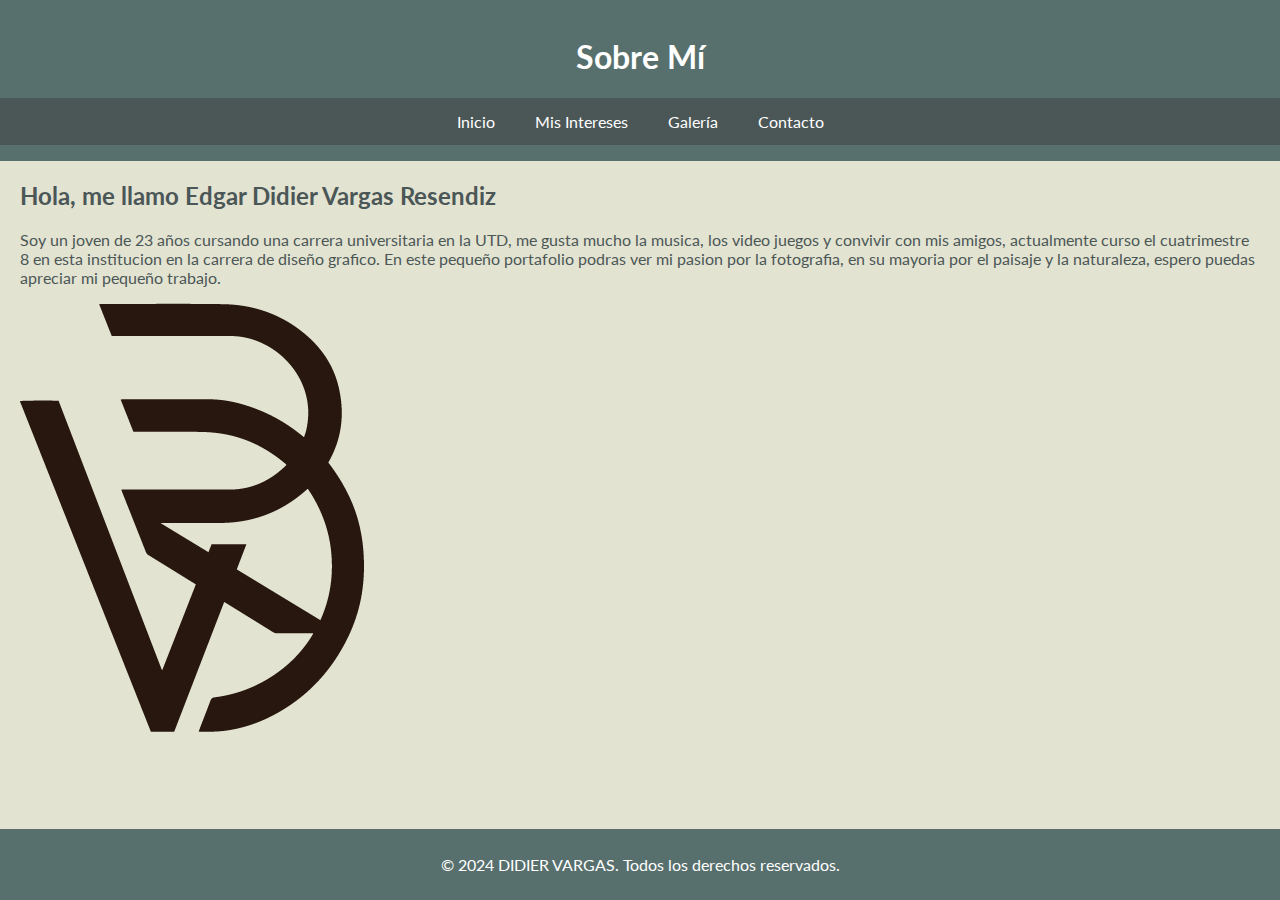
==== aboutme.html @ a651b70b "Add files via upload" ====
<!DOCTYPE html>
<html lang="es">
<head>
    <meta charset="UTF-8">
    <meta name="viewport" content="width=device-width, initial-scale=1.0">
    <title>Sobre Mí - Mi Página Web</title>
    <link href="https://fonts.googleapis.com/css2?family=Lato:wght@400;700&display=swap" rel="stylesheet">
    <style>
        body {
            font-family: 'Lato', sans-serif;
            margin: 0;
            padding: 0;
            background-color: #E3E3D1;
            color: #4B5757;
        }
        header {
            background-color: #58706D;
            color: white;
            padding: 1em 0;
            text-align: center;
        }
        nav {
            background-color: #4B5757;
        }
        nav ul {
            list-style-type: none;
            margin: 0;
            padding: 0;
            display: flex;
            justify-content: center;
        }
        nav ul li {
            position: relative;
        }
        nav ul li a {
            display: block;
            color: white;
            text-align: center;
            padding: 14px 20px;
            text-decoration: none;
            transition: background-color 0.3s;
        }
        nav ul li a:hover {
            background-color: #7C8A6E;
        }
        main {
            margin: 20px;
        }
        section img {
            max-width: 100%;
            height: auto;
            display: block;
            margin: 10px 0;
            border-radius: 8px;
        }
        footer {
            background-color: #58706D;
            color: white;
            text-align: center;
            padding: 10px 0;
            position: fixed;
            width: 100%;
            bottom: 0;
        }
    </style>
</head>
<body>
    <header>
        <h1>Sobre Mí</h1>
        <nav>
            <ul>
                <li><a href="index.html">Inicio</a></li>
                <li><a href="misintereses.html">Mis Intereses</a></li>
                <li><a href="galeria.html">Galería</a></li>
                <li><a href="contacto.html">Contacto</a></li>
            </ul>
        </nav>
    </header>
    <main>
        <section>
            <h2>Hola, me llamo Edgar Didier Vargas Resendiz</h2>
            <p>Soy un joven de 23 años cursando una carrera universitaria en la UTD, me gusta mucho la musica, los video juegos y convivir con mis amigos, actualmente curso el cuatrimestre 8 en esta institucion en la carrera de diseño grafico.
En este pequeño portafolio podras ver mi pasion por la fotografia, en su mayoria por el paisaje y la naturaleza, espero puedas apreciar mi pequeño trabajo.

            </p>
            <img src="mono.png" alt="">
        </section>
    </main>
    <footer>
        <p>&copy; 2024 DIDIER VARGAS. Todos los derechos reservados.</p>
    </footer>
</body>
</html>
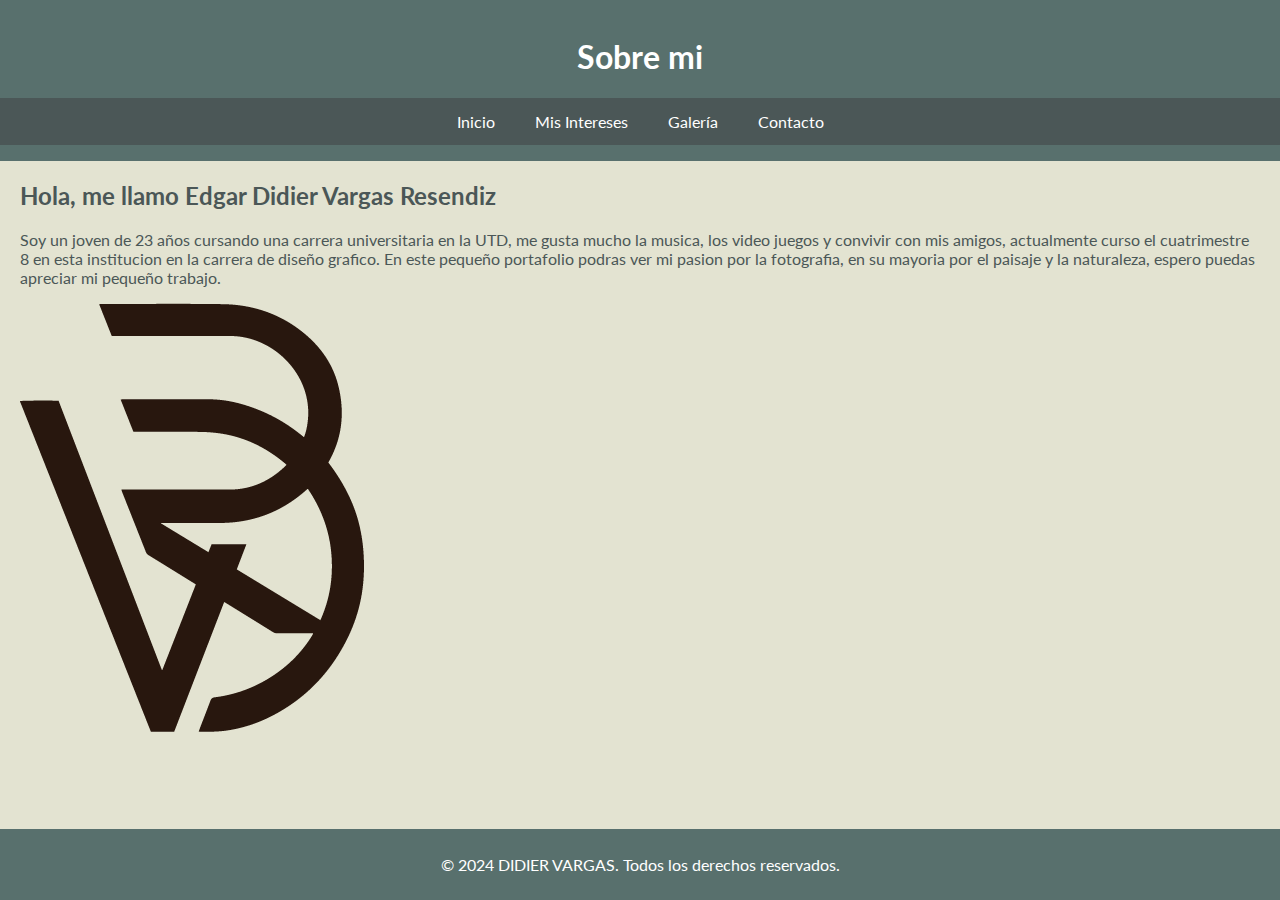
==== commit 7e6bf43a: "Update aboutme.html" ====
--- a/aboutme.html
+++ b/aboutme.html
@@ -4,6 +4,10 @@
     <meta charset="UTF-8">
     <meta name="viewport" content="width=device-width, initial-scale=1.0">
     <title>Sobre Mí - Mi Página Web</title>
+       <link
+    rel="stylesheet"
+    href="https://cdnjs.cloudflare.com/ajax/libs/animate.css/4.1.1/animate.min.css" 
+        />
     <link href="https://fonts.googleapis.com/css2?family=Lato:wght@400;700&display=swap" rel="stylesheet">
     <style>
         body {
@@ -66,7 +70,8 @@
 </head>
 <body>
     <header>
-        <h1>Sobre Mí</h1>
+         <h1 class="animate__animated animate__rubberBand"> Sobre mi</h1>
+     
         <nav>
             <ul>
                 <li><a href="index.html">Inicio</a></li>
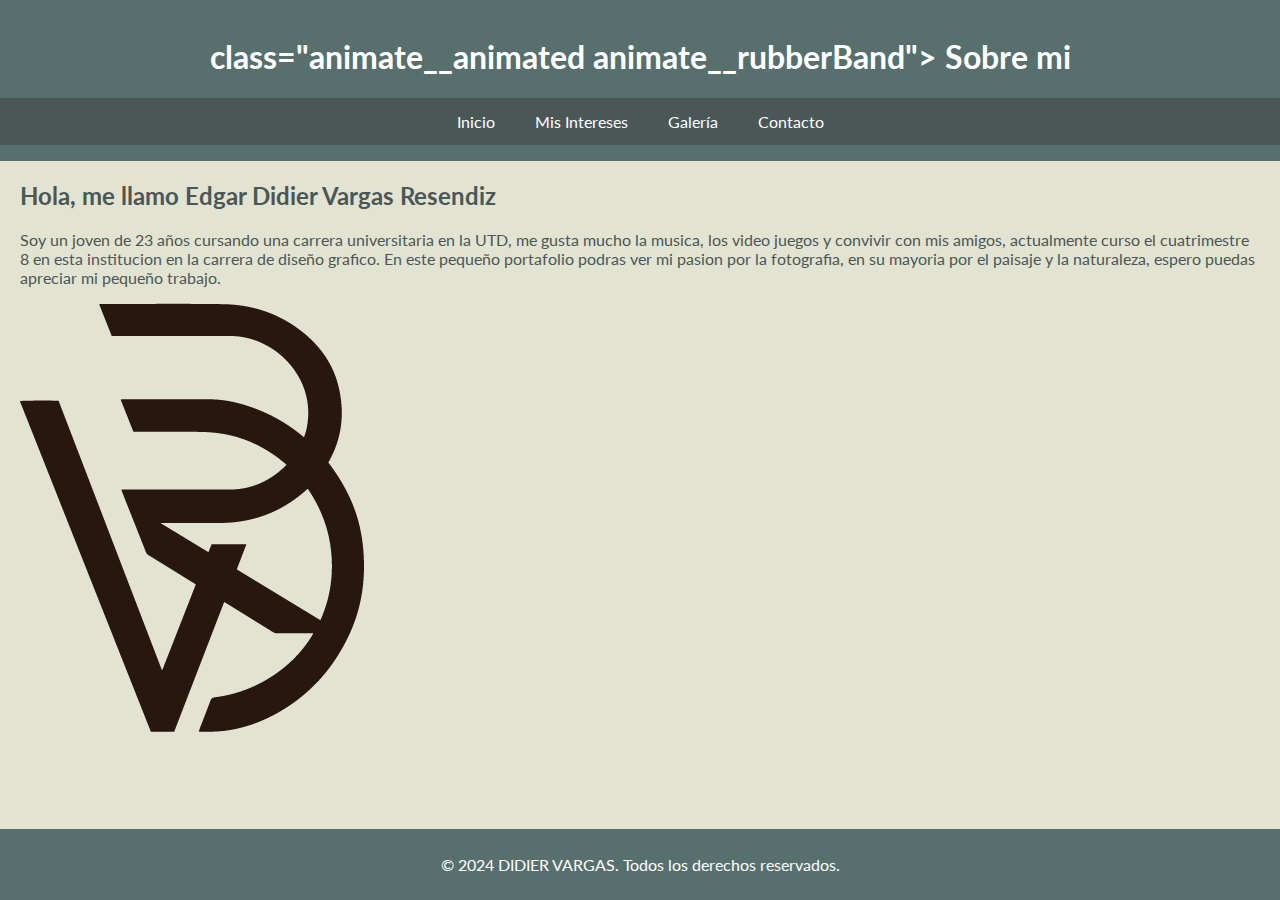
==== commit 3bad78e0: "Update aboutme.html" ====
--- a/aboutme.html
+++ b/aboutme.html
@@ -4,11 +4,13 @@
     <meta charset="UTF-8">
     <meta name="viewport" content="width=device-width, initial-scale=1.0">
     <title>Sobre Mí - Mi Página Web</title>
+    
+    <link href="https://fonts.googleapis.com/css2?family=Lato:wght@400;700&display=swap" rel="stylesheet">
        <link
     rel="stylesheet"
     href="https://cdnjs.cloudflare.com/ajax/libs/animate.css/4.1.1/animate.min.css" 
         />
-    <link href="https://fonts.googleapis.com/css2?family=Lato:wght@400;700&display=swap" rel="stylesheet">
+  
     <style>
         body {
             font-family: 'Lato', sans-serif;
@@ -70,7 +72,7 @@
 </head>
 <body>
     <header>
-         <h1 class="animate__animated animate__rubberBand"> Sobre mi</h1>
+         <h1> class="animate__animated animate__rubberBand"> Sobre mi</h1>
      
         <nav>
             <ul>
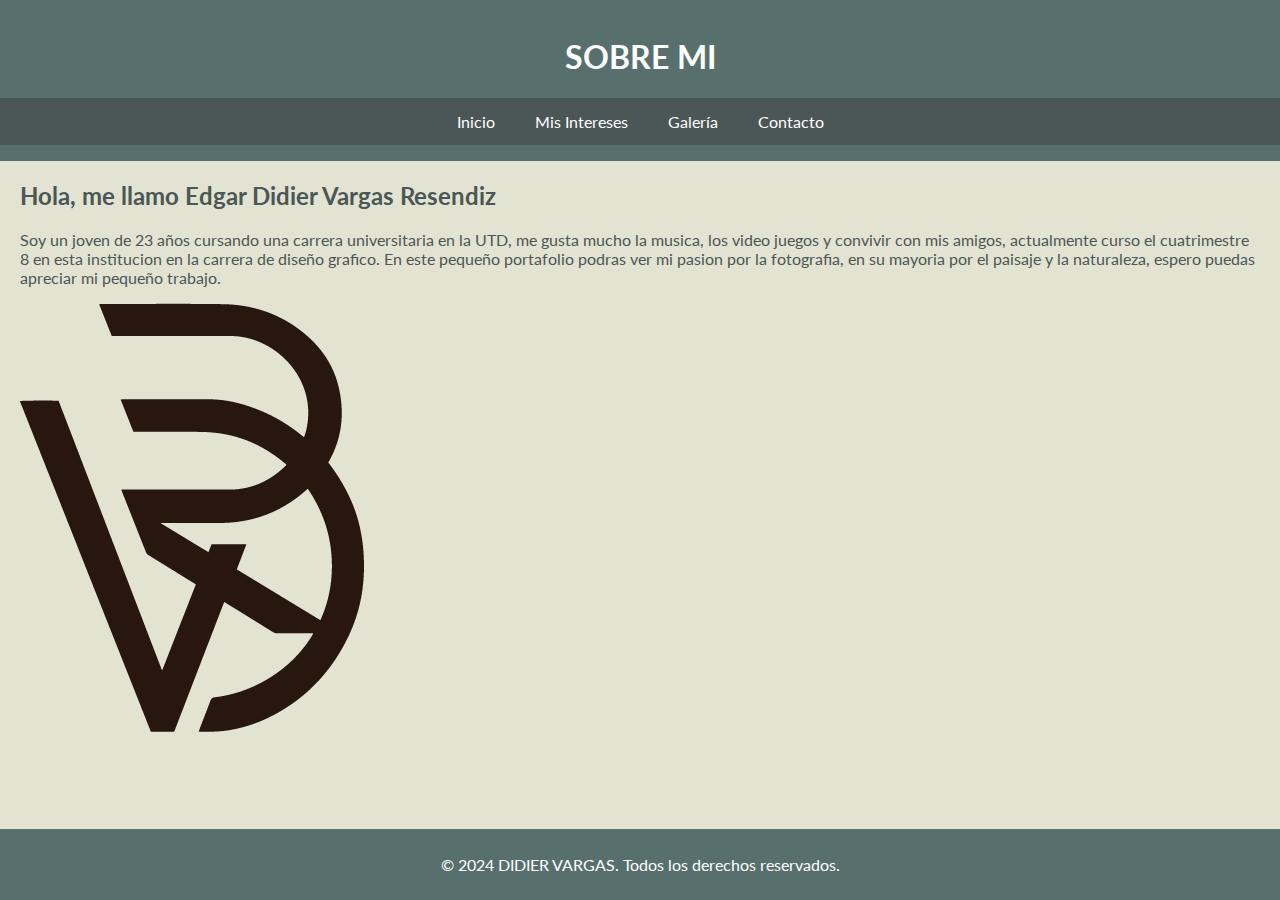
==== commit 098eac35: "Update aboutme.html" ====
--- a/aboutme.html
+++ b/aboutme.html
@@ -72,7 +72,7 @@
 </head>
 <body>
     <header>
-         <h1> class="animate__animated animate__rubberBand"> Sobre mi</h1>
+         <h1 class="animate__animated animate__rubberBand"> SOBRE MI</h1>
      
         <nav>
             <ul>
